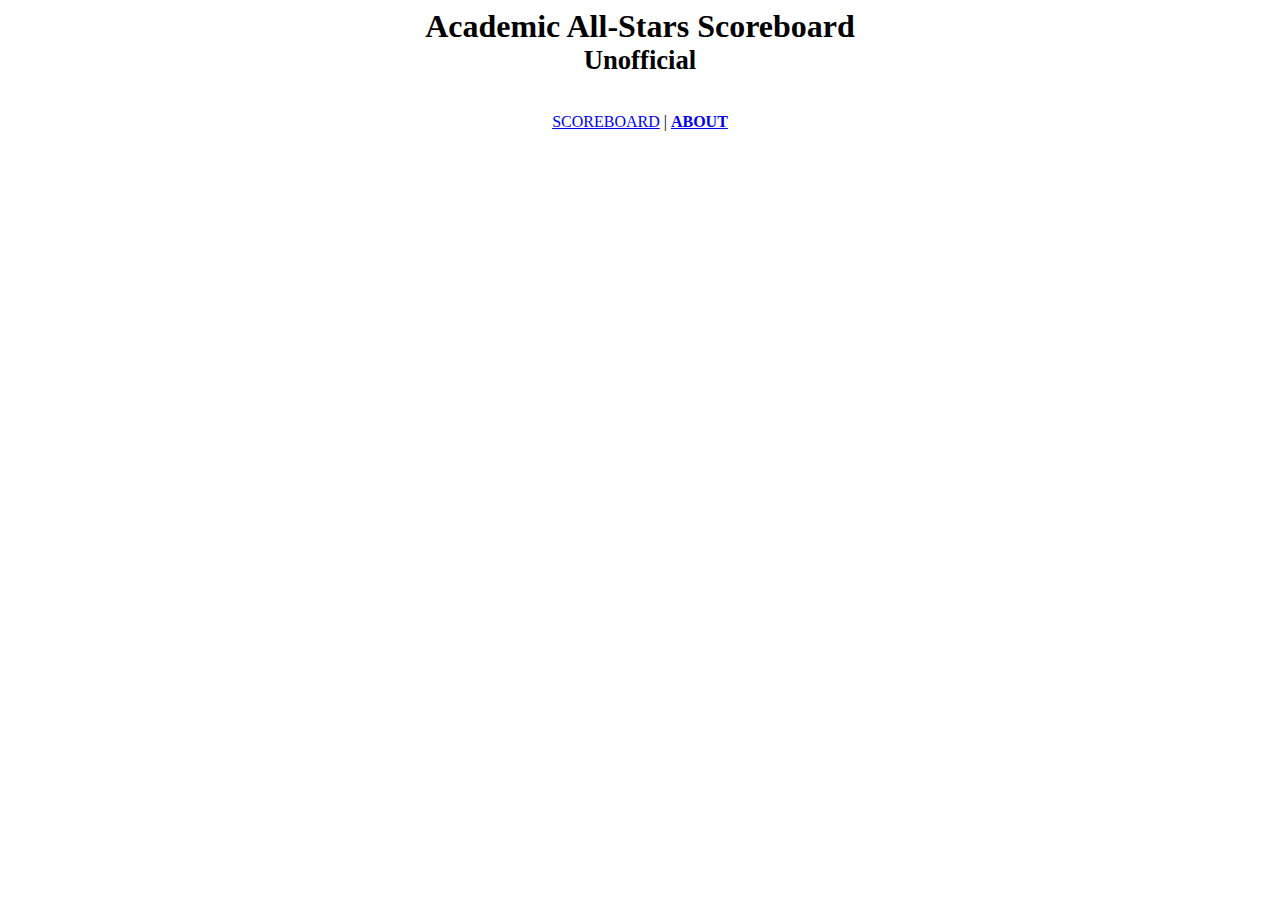
==== about.html @ f0ac70ef "Added scoreboard, title, button functionality, and more" ====
<html>

    <head>
        <title>Academic All-Stars Scoreboard</title>
        <link rel="stylesheet" href="styles.css">
        <script src="main.js"></script>
    </head>

    <body>
        <header class="header-bg">
            <h1 class="header">Academic All-Stars Scoreboard<br>
                <small class="header">Unofficial</small>
            </h1>
        </header>
        <div class="links-background">
            <a href="index.html" class="links" aria-current="page">SCOREBOARD</a>
            <p class="links">|</p>
            <a href="about.html" class="links" aria-current="page"><b>ABOUT</b></a>
        </div>
    </body>
    
</html>
---- styles.css ----
.header {
    text-align:center
}

.links-background {
    text-align:center
}

.links {
    display: inline-block;
}

.header-bg {
    background-color: white;
}

.main {
    background-color:burlywood;
    margin:50px;
    border:black;
    border-width: 2px;
}

.scoreboard {
    text-align: center;
    width:100%
}

.teamScores {
    font-size: 200px;
}

.teams {
    font-size:xx-large
}

.lScoreBtns {
    height: 50px;
    width: 50px;
    background-color: darkred;
    color:white
}

.wScoreBtns {
    height: 50px;
    width: 50px;
    background-color: green;
    color:white
}
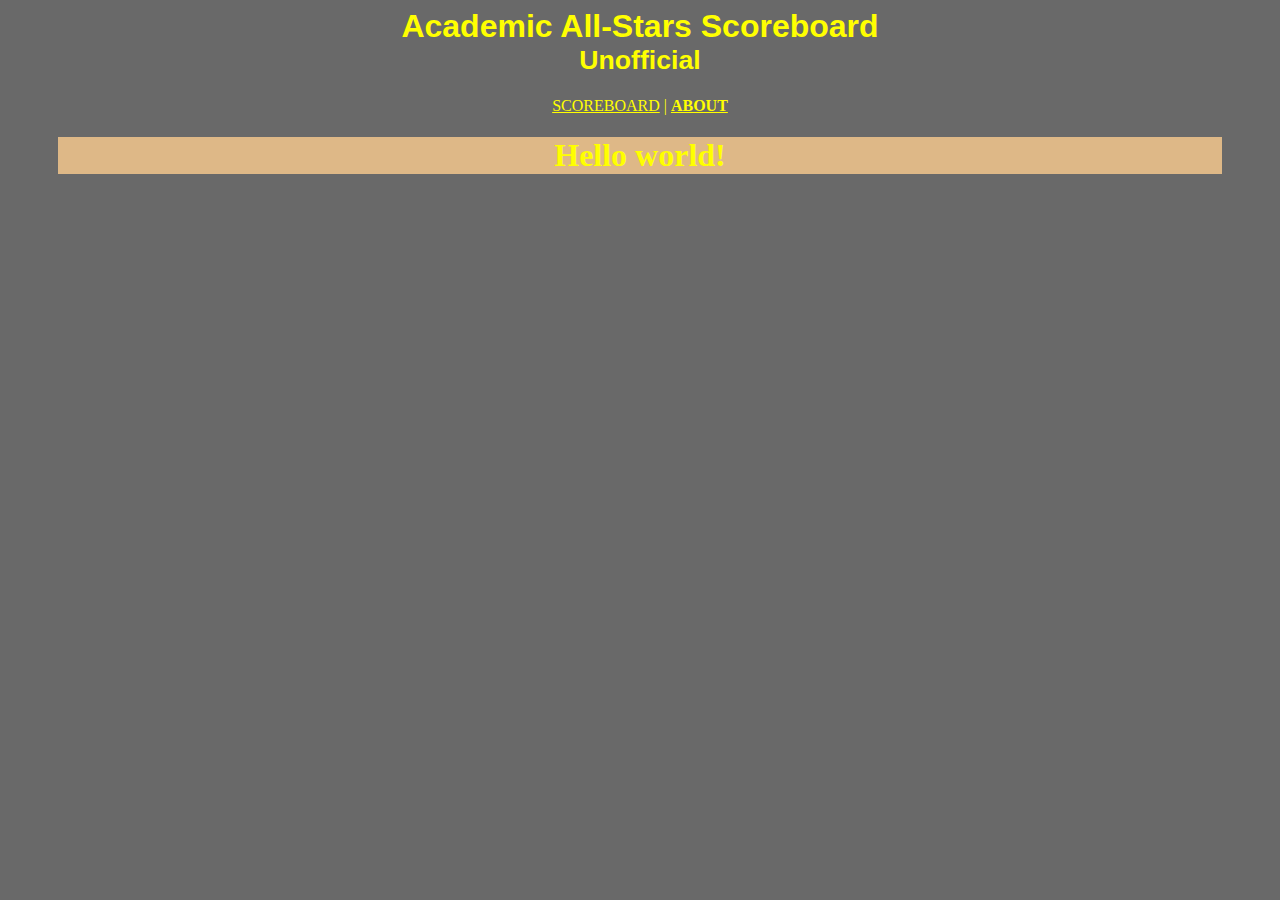
==== commit a008098c: "Making style changes. Committing before I mess up the tabs" ====
--- a/about.html
+++ b/about.html
@@ -16,6 +16,9 @@
             <a href="index.html" class="links" aria-current="page">SCOREBOARD</a>
             <p class="links">|</p>
             <a href="about.html" class="links" aria-current="page"><b>ABOUT</b></a>
+            <div class="main">
+                <h1>Hello world!</h1>
+            </div>
         </div>
     </body>
     
--- a/styles.css
+++ b/styles.css
@@ -1,29 +1,49 @@
+body {
+    background-color: dimgrey;
+}
+
 .header {
-    text-align:center
+    text-align:center;
+    font-family: Arial, Helvetica, sans-serif;
+    color:yellow
 }
 
 .links-background {
-    text-align:center
+    text-align:center;
+    color:yellow
 }
 
 .links {
     display: inline-block;
+    color: yellow;
+    margin: 0px;
+    padding: 0px;
+}
+
+.links, .main {
+    margin-bottom: 0px;
+    padding: 0px
 }
 
 .header-bg {
-    background-color: white;
+    background-color: dimgrey;
 }
 
 .main {
     background-color:burlywood;
-    margin:50px;
+    margin-top:10px;
+    margin-left:50px;
+    margin-right:50px;
     border:black;
     border-width: 2px;
+    text-align: center;
 }
 
 .scoreboard {
-    text-align: center;
-    width:100%
+    text-align: center; 
+    width:100%;
+    table-layout: fixed;
+    /* white-space: nowrap; */
 }
 
 .teamScores {
@@ -31,19 +51,26 @@
 }
 
 .teams {
-    font-size:xx-large
+    font-size:50px
 }
 
 .lScoreBtns {
     height: 50px;
     width: 50px;
     background-color: darkred;
-    color:white
+    color:white;
+    border-color: red;
 }
 
 .wScoreBtns {
     height: 50px;
     width: 50px;
     background-color: green;
-    color:white
+    color:white;
+    border-color:greenyellow
+}
+
+.gitlink {
+    text-align: center;
+    color: yellow
 }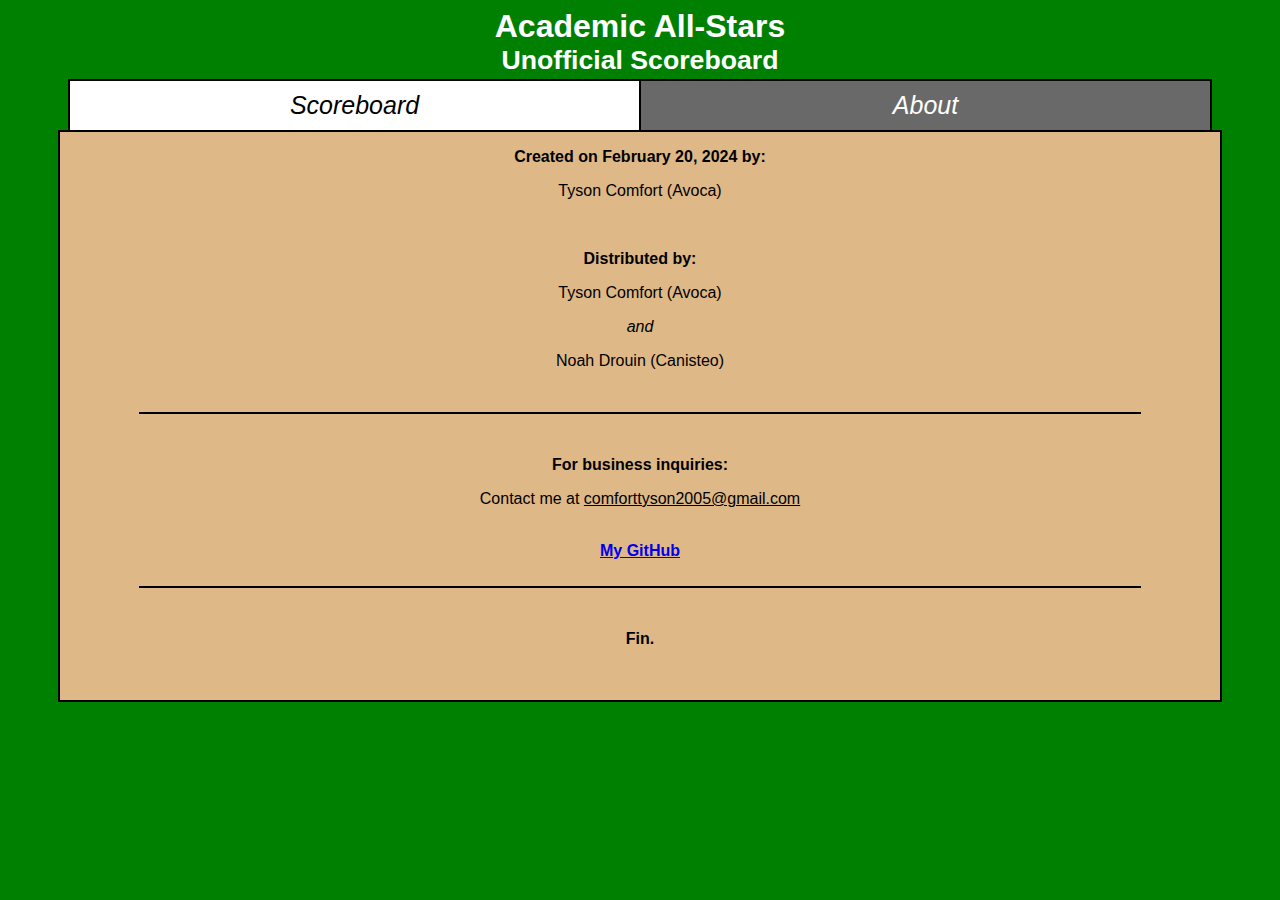
==== commit 24b2e1a5: "Finalized look, finished about page" ====
--- a/about.html
+++ b/about.html
@@ -8,17 +8,36 @@
 
     <body>
         <header class="header-bg">
-            <h1 class="header">Academic All-Stars Scoreboard<br>
-                <small class="header">Unofficial</small>
+            <h1 class="header" id="aasTitle">Academic All-Stars<br>
+                <small class="header" id="aasSubText">Unofficial Scoreboard</small>
             </h1>
         </header>
-        <div class="links-background">
-            <a href="index.html" class="links" aria-current="page">SCOREBOARD</a>
-            <p class="links">|</p>
-            <a href="about.html" class="links" aria-current="page"><b>ABOUT</b></a>
-            <div class="main">
-                <h1>Hello world!</h1>
-            </div>
+        <div class="tabs">
+            <div class="tab" id="scoreTab" onclick="openTab('scoreboard')" onmouseover="hoverColor('scoreboard')" onmouseout="hoverOut('scoreboard')">Scoreboard</div>
+            <div class="tab highlight" id="aboutTab" onclick="openTab('about')" onmouseover="hoverColor('about')" onmouseout="hoverOut('about')">About</div>
+        </div>
+        <div class="main">
+            <p><b>Created on February 20, 2024 by:</b></p>
+            <p>Tyson Comfort (Avoca)</p>
+            <br>
+            <p><b>Distributed by:</b></p>
+            <p>Tyson Comfort (Avoca)</p>
+            <i>and</i>
+            <p>Noah Drouin (Canisteo)</p>
+            <br>
+            <hr width="1000" size="2" color="black">
+            <br>
+            <p><b>For business inquiries:</b></p>
+            <p>Contact me at <u>comforttyson2005@gmail.com</u></p>
+            <br>
+            <a href="https://github.com/gtisarius"><b>My GitHub</b></a>
+            <br>
+            <br>
+            <hr width="1000" size="2" color="black">
+            <br>
+            <p><b>Fin.</b></p>
+            <br>
+            <br>
         </div>
     </body>
     
--- a/styles.css
+++ b/styles.css
@@ -1,41 +1,58 @@
 body {
-    background-color: dimgrey;
+    background-color: green;
 }
 
 .header {
     text-align:center;
     font-family: Arial, Helvetica, sans-serif;
-    color:yellow
+    color:white
 }
 
-.links-background {
-    text-align:center;
-    color:yellow
+#aasTitle {
+    margin-bottom: 3px
 }
 
-.links {
-    display: inline-block;
-    color: yellow;
-    margin: 0px;
-    padding: 0px;
+.tabs {
+    display: flex;
+    text-align:center;
+    table-layout: fixed;
 }
 
-.links, .main {
-    margin-bottom: 0px;
-    padding: 0px
+.tab {
+    text-align: center;
+    width:100%;
+    padding: 10px;
+    /*margin-left:50px;*/
+    background-color:white;
+    border: 2px solid black;
+    border-bottom: 0px;
+    font-size:25px;
+    font-family: Arial, Helvetica, sans-serif;
+    font-style:italic
 }
 
-.header-bg {
-    background-color: dimgrey;
+.highlight {
+    background-color:dimgray;
+    color:white
+}
+
+#scoreTab {
+    margin-left: 60px;
+    margin-right: -1px;
+}
+
+#aboutTab {
+    margin-right: 60px;
+    margin-left: -1px;
 }
 
 .main {
     background-color:burlywood;
-    margin-top:10px;
+    font-family: Arial, Helvetica, sans-serif;
+    margin-top:0px;
     margin-left:50px;
     margin-right:50px;
-    border:black;
-    border-width: 2px;
+    border:2px solid black;
     text-align: center;
 }
 
@@ -47,10 +64,12 @@
 }
 
 .teamScores {
+    font-family:Arial, Helvetica, sans-serif;
     font-size: 200px;
 }
 
 .teams {
+    font-family:Arial, Helvetica, sans-serif;
     font-size:50px
 }
 
@@ -72,5 +91,10 @@
 
 .gitlink {
     text-align: center;
-    color: yellow
+    font-family: Arial, Helvetica, sans-serif;
+    color: white
+}
+
+#gitlink {
+    color: white
 }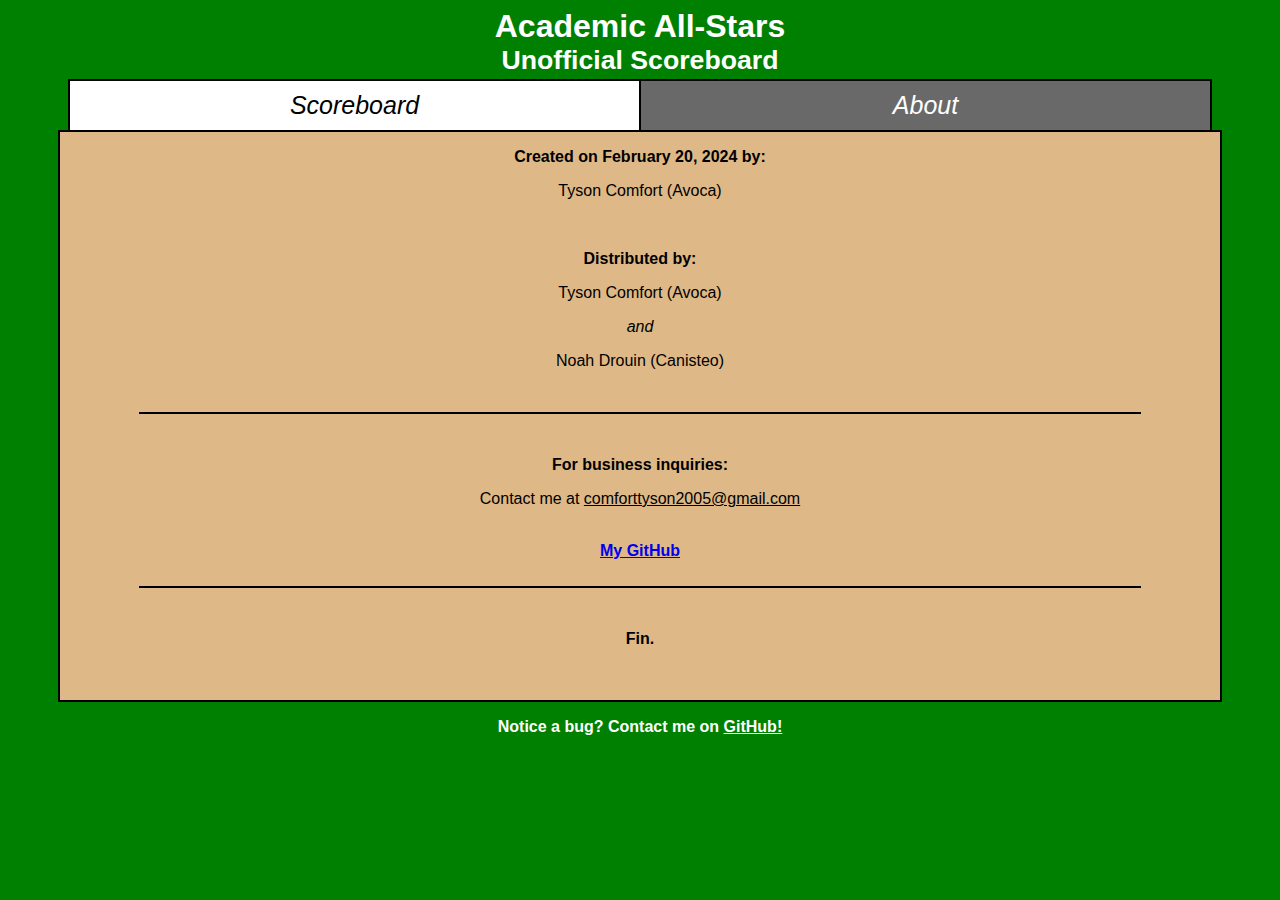
==== commit 0f997375: "Forgot to put in github link on about page" ====
--- a/about.html
+++ b/about.html
@@ -39,6 +39,7 @@
             <br>
             <br>
         </div>
+        <p class="gitlink"><b>Notice a bug? Contact me on <a id="gitlink" href="https://github.com/gtisarius/Academic-Allstars-Scoreboard" target="_blank">GitHub!</a></b></p>
     </body>
     
 </html>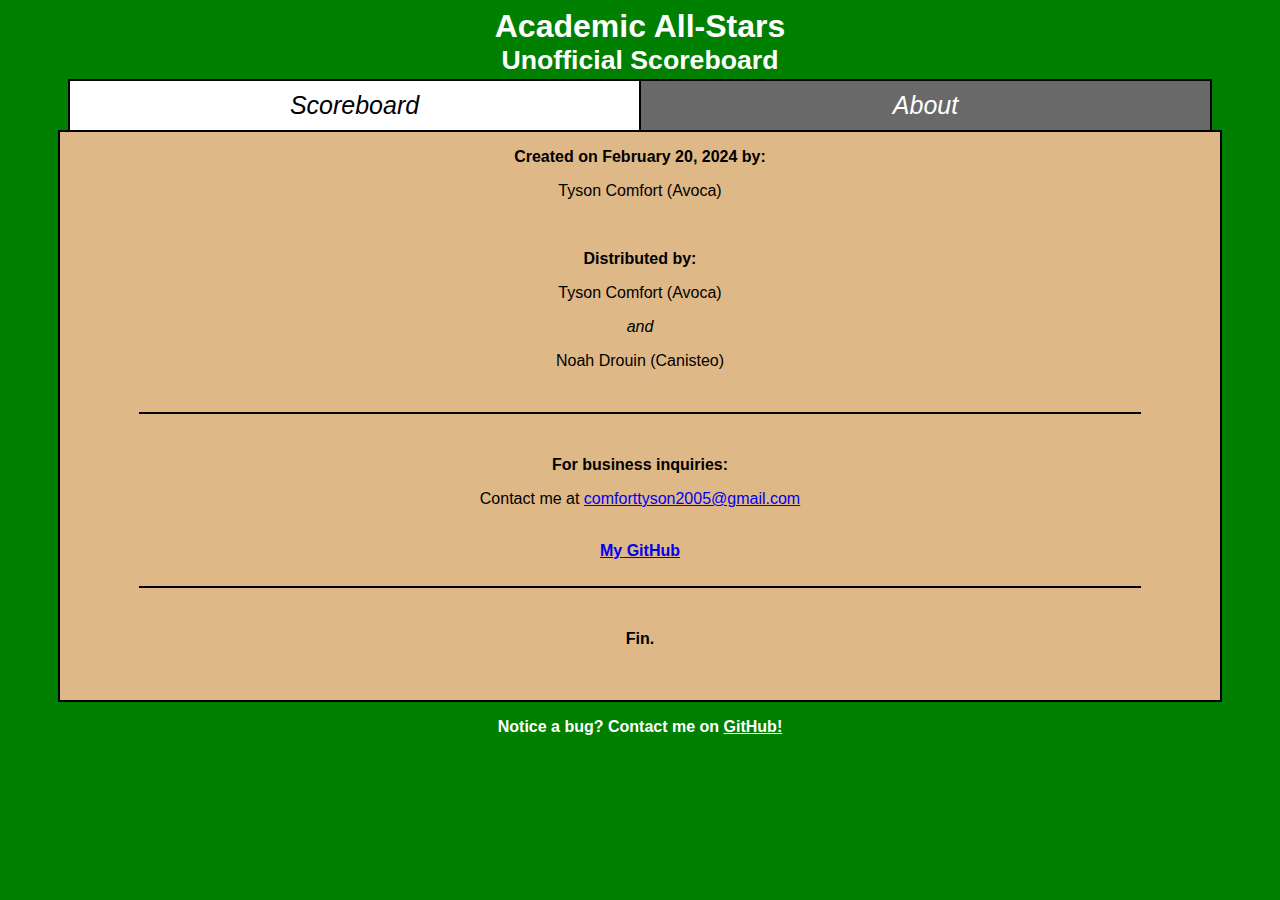
==== commit 48d9e0f3: "Made email clickable" ====
--- a/about.html
+++ b/about.html
@@ -28,7 +28,7 @@
             <hr width="1000" size="2" color="black">
             <br>
             <p><b>For business inquiries:</b></p>
-            <p>Contact me at <u>comforttyson2005@gmail.com</u></p>
+            <p>Contact me at <a href="mailto:comforttyson2005@gmail.com">comforttyson2005@gmail.com</a></p>
             <br>
             <a href="https://github.com/gtisarius"><b>My GitHub</b></a>
             <br>
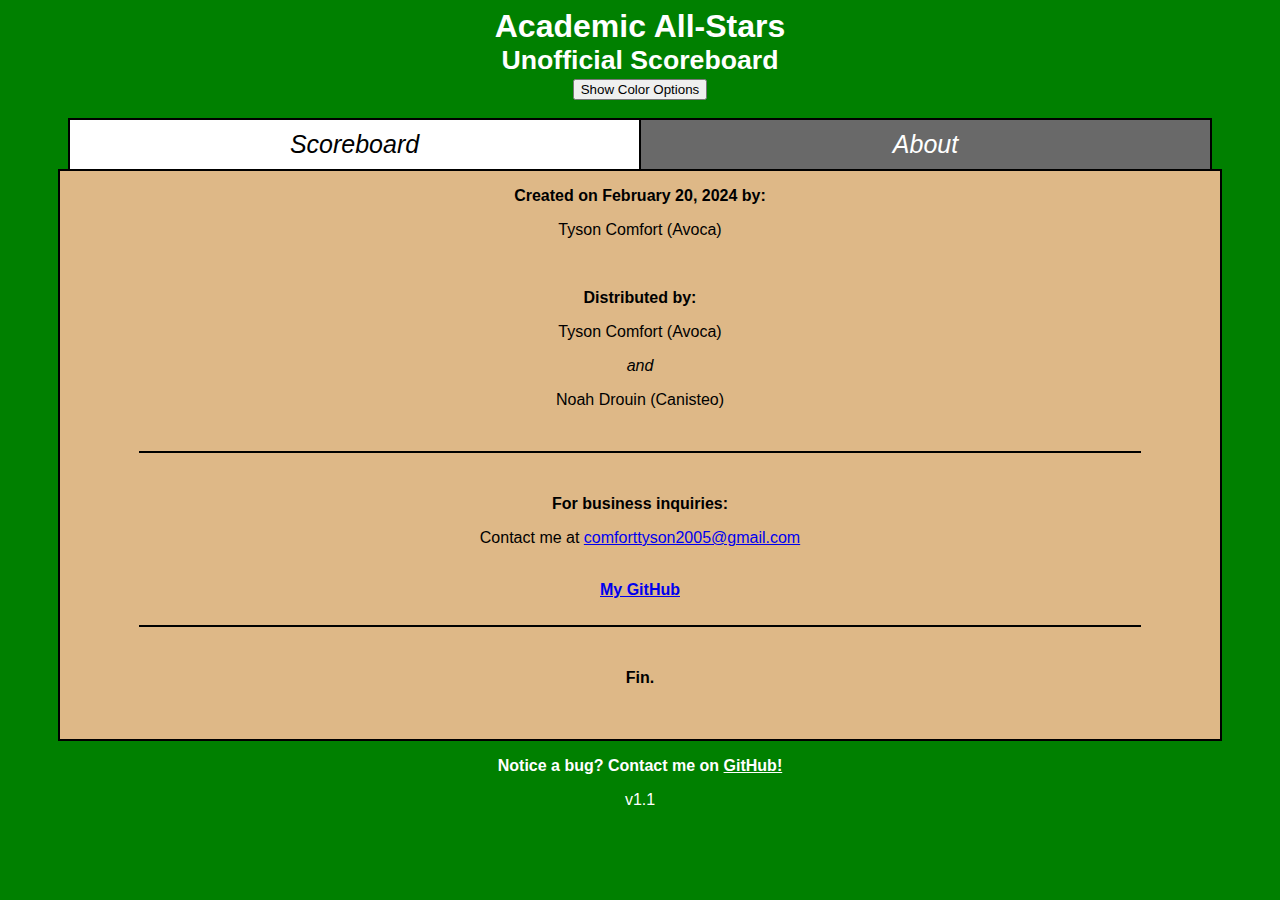
==== commit 377dcd56: "Colors!" ====
--- a/about.html
+++ b/about.html
@@ -8,9 +8,31 @@
 
     <body>
         <header class="header-bg">
-            <h1 class="header" id="aasTitle">Academic All-Stars<br>
-                <small class="header" id="aasSubText">Unofficial Scoreboard</small>
+            <h1 class="bgText" id="aasTitle">Academic All-Stars<br>
+                <small class="bgText" id="aasSubText">Unofficial Scoreboard</small>
             </h1>
+            <div class="colorPickerGroup">
+                <button class="showButton" onclick="showOrHide()">Show Color Options</button>
+                <div class="pickColors" id="pickColors">
+                    <p class="bgText"><b>Background colors:</b><br></p>
+                    <label for="bgColorPicker" class="bgText">Color: </label>
+                    <input type="color" id="bgColorPicker"><br>
+                    <label for="bgTextPicker" class="bgText">Text: </label>
+                    <select name="bgTextColors" id="bgTextColors" class="bgTextColors">
+                        <option value="white">White</option>
+                        <option value="black">Black</option>
+                    </select>
+                    
+                    <p class="bgText"><b>Scoreboard colors:</b><br></p> 
+                    <label for="sbColorPicker" class="bgText">Color: </label>
+                    <input type="color" id="sbColorPicker"><br>
+                    <label for="sbTextPicker" class="bgText">Text: </label>
+                    <select name="sbTextColors" id="sbTextColors" class="sbTextColors">
+                        <option value="black">Black</option>
+                        <option value="white">White</option>
+                    </select><br><br>
+                    <!--<button id="saveColors" onclick="saveColors()">Save!</button>-->
+                </div><br><br>
         </header>
         <div class="tabs">
             <div class="tab" id="scoreTab" onclick="openTab('scoreboard')" onmouseover="hoverColor('scoreboard')" onmouseout="hoverOut('scoreboard')">Scoreboard</div>
@@ -39,7 +61,8 @@
             <br>
             <br>
         </div>
-        <p class="gitlink"><b>Notice a bug? Contact me on <a id="gitlink" href="https://github.com/gtisarius/Academic-Allstars-Scoreboard" target="_blank">GitHub!</a></b></p>
+        <p class="bgText"><b>Notice a bug? Contact me on <a id="gitlink" href="https://github.com/gtisarius/Academic-Allstars-Scoreboard" target="_blank">GitHub!</a></b></p>
+        <p class="bgText" id="versionNumber"></p>
     </body>
     
 </html>--- a/styles.css
+++ b/styles.css
@@ -2,7 +2,21 @@
     background-color: green;
 }
 
-.header {
+.colorPickerGroup {
+    text-align: center;
+}
+
+.pickColors {
+    display:none;
+}
+
+.showButton {
+    text-align: center;
+    margin-left: auto;
+    margin-right: auto;
+}
+
+.bgText {
     text-align:center;
     font-family: Arial, Helvetica, sans-serif;
     color:white
@@ -47,7 +61,7 @@
 }
 
 .main {
-    background-color:burlywood;
+    background-color:#deb887;
     font-family: Arial, Helvetica, sans-serif;
     margin-top:0px;
     margin-left:50px;
@@ -63,36 +77,35 @@
     /* white-space: nowrap; */
 }
 
+.sbText {
+    font-family:Arial, Helvetica, sans-serif;
+    color:black
+}
+
 .teamScores {
-    font-family:Arial, Helvetica, sans-serif;
     font-size: 200px;
 }
 
 .teams {
-    font-family:Arial, Helvetica, sans-serif;
     font-size:50px
 }
 
 .lScoreBtns {
-    height: 50px;
-    width: 50px;
+    height: 75px;
+    width: 75px;
     background-color: darkred;
     color:white;
+    font-size: 20px;
     border-color: red;
 }
 
 .wScoreBtns {
-    height: 50px;
-    width: 50px;
+    height: 75px;
+    width: 75px;
     background-color: green;
     color:white;
+    font-size: 20px;
     border-color:greenyellow
-}
-
-.gitlink {
-    text-align: center;
-    font-family: Arial, Helvetica, sans-serif;
-    color: white
 }
 
 #gitlink {
